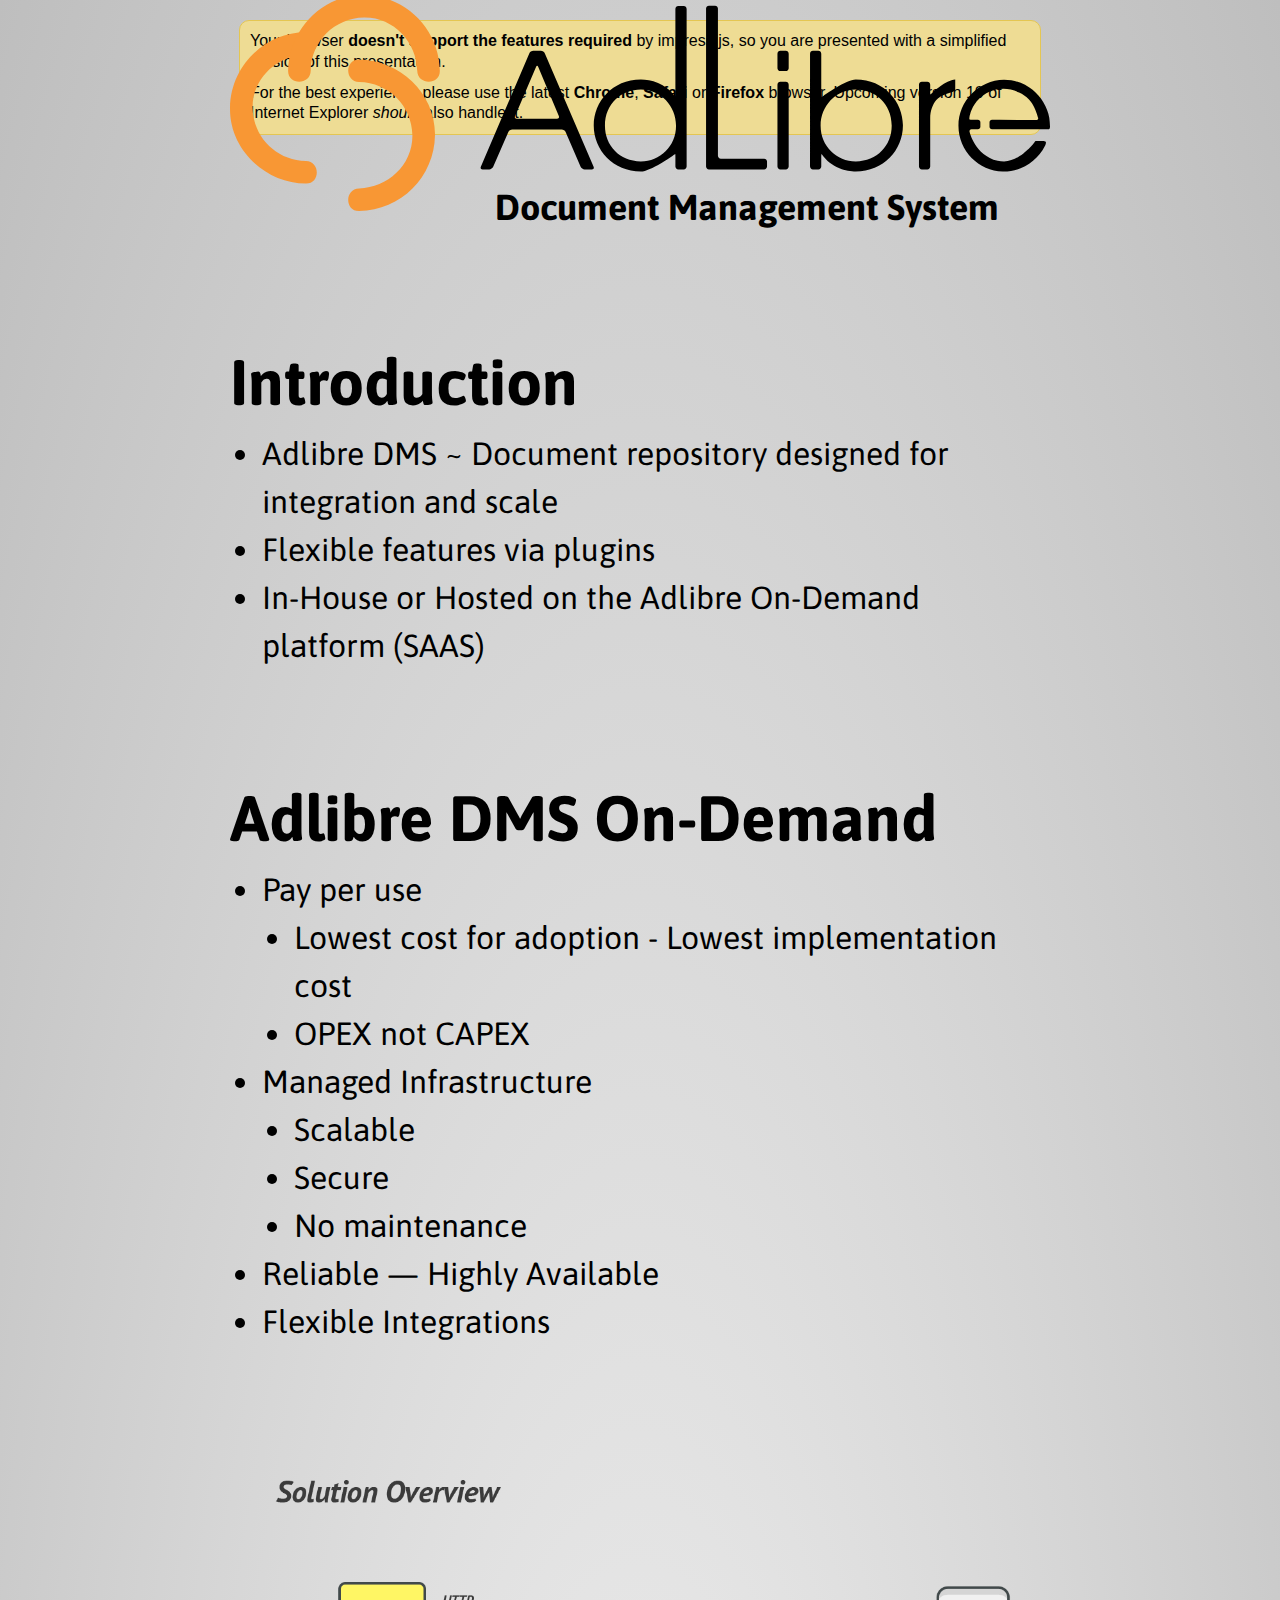
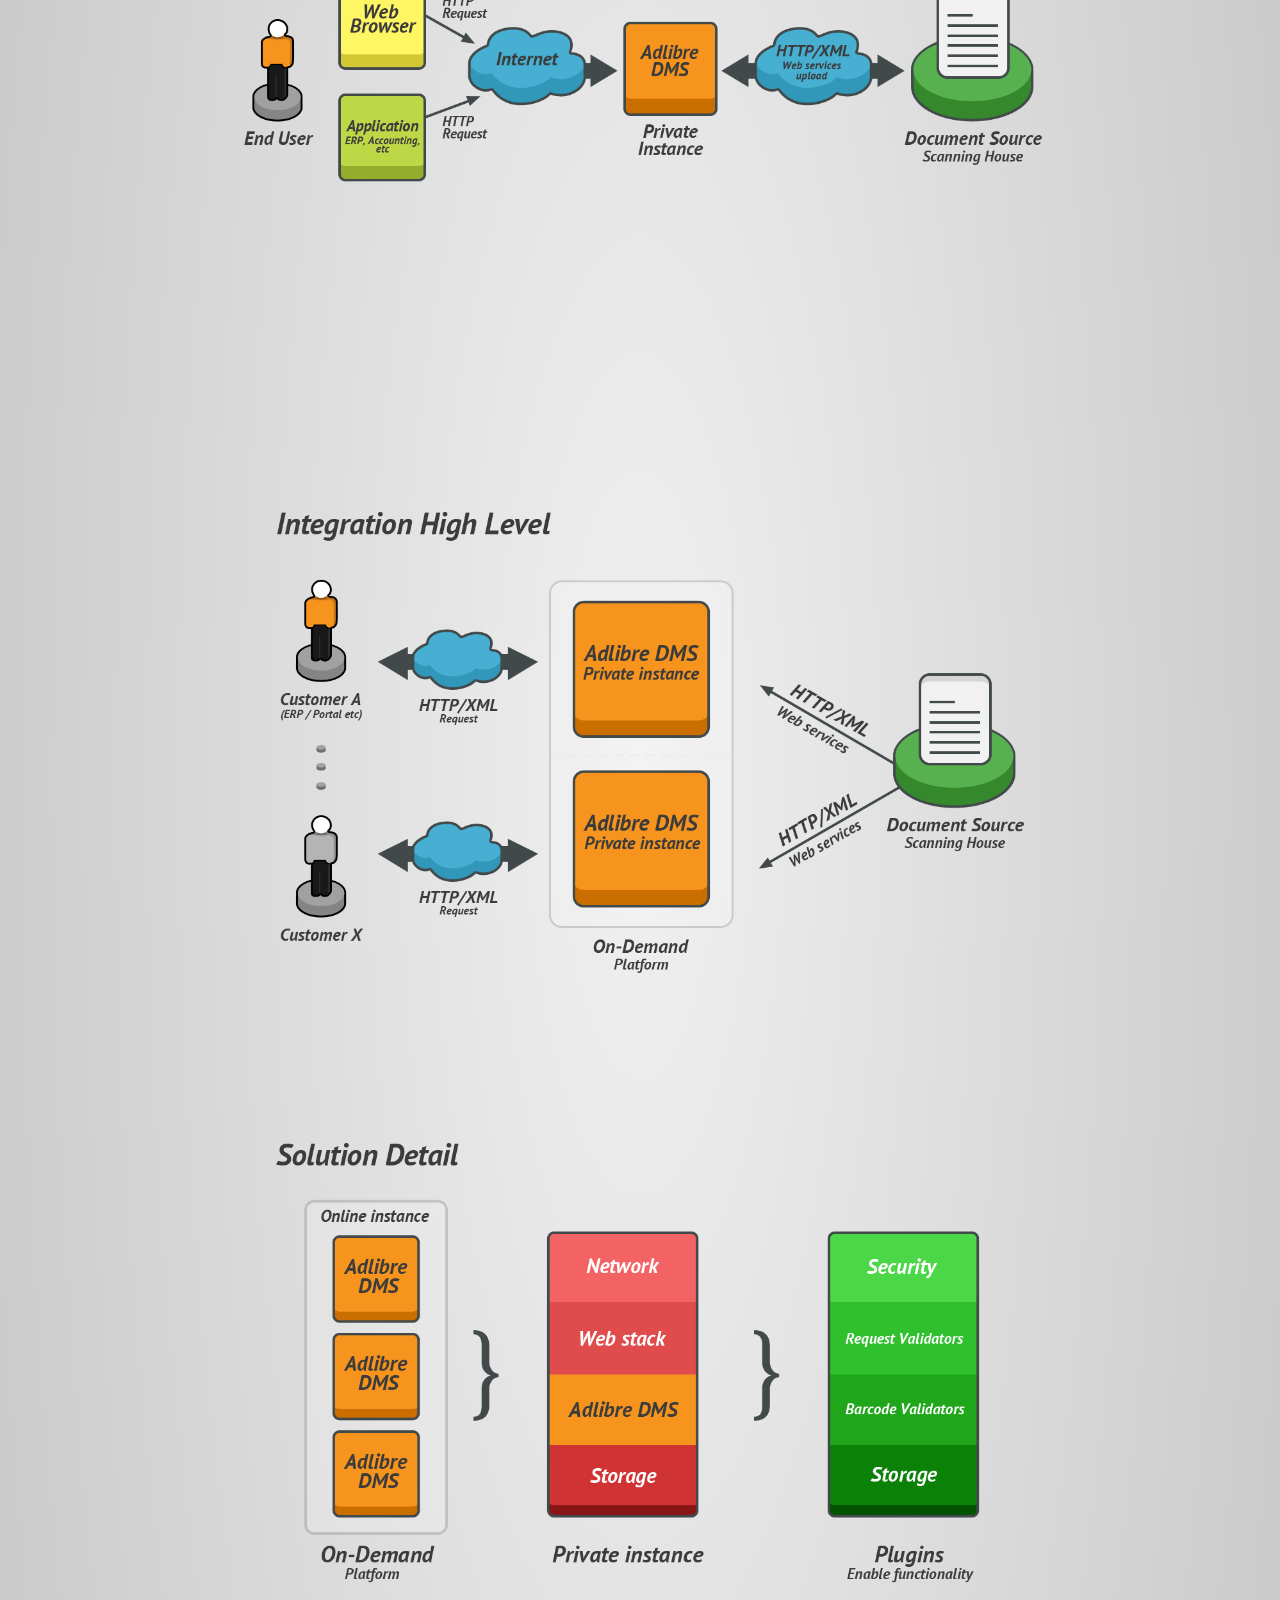
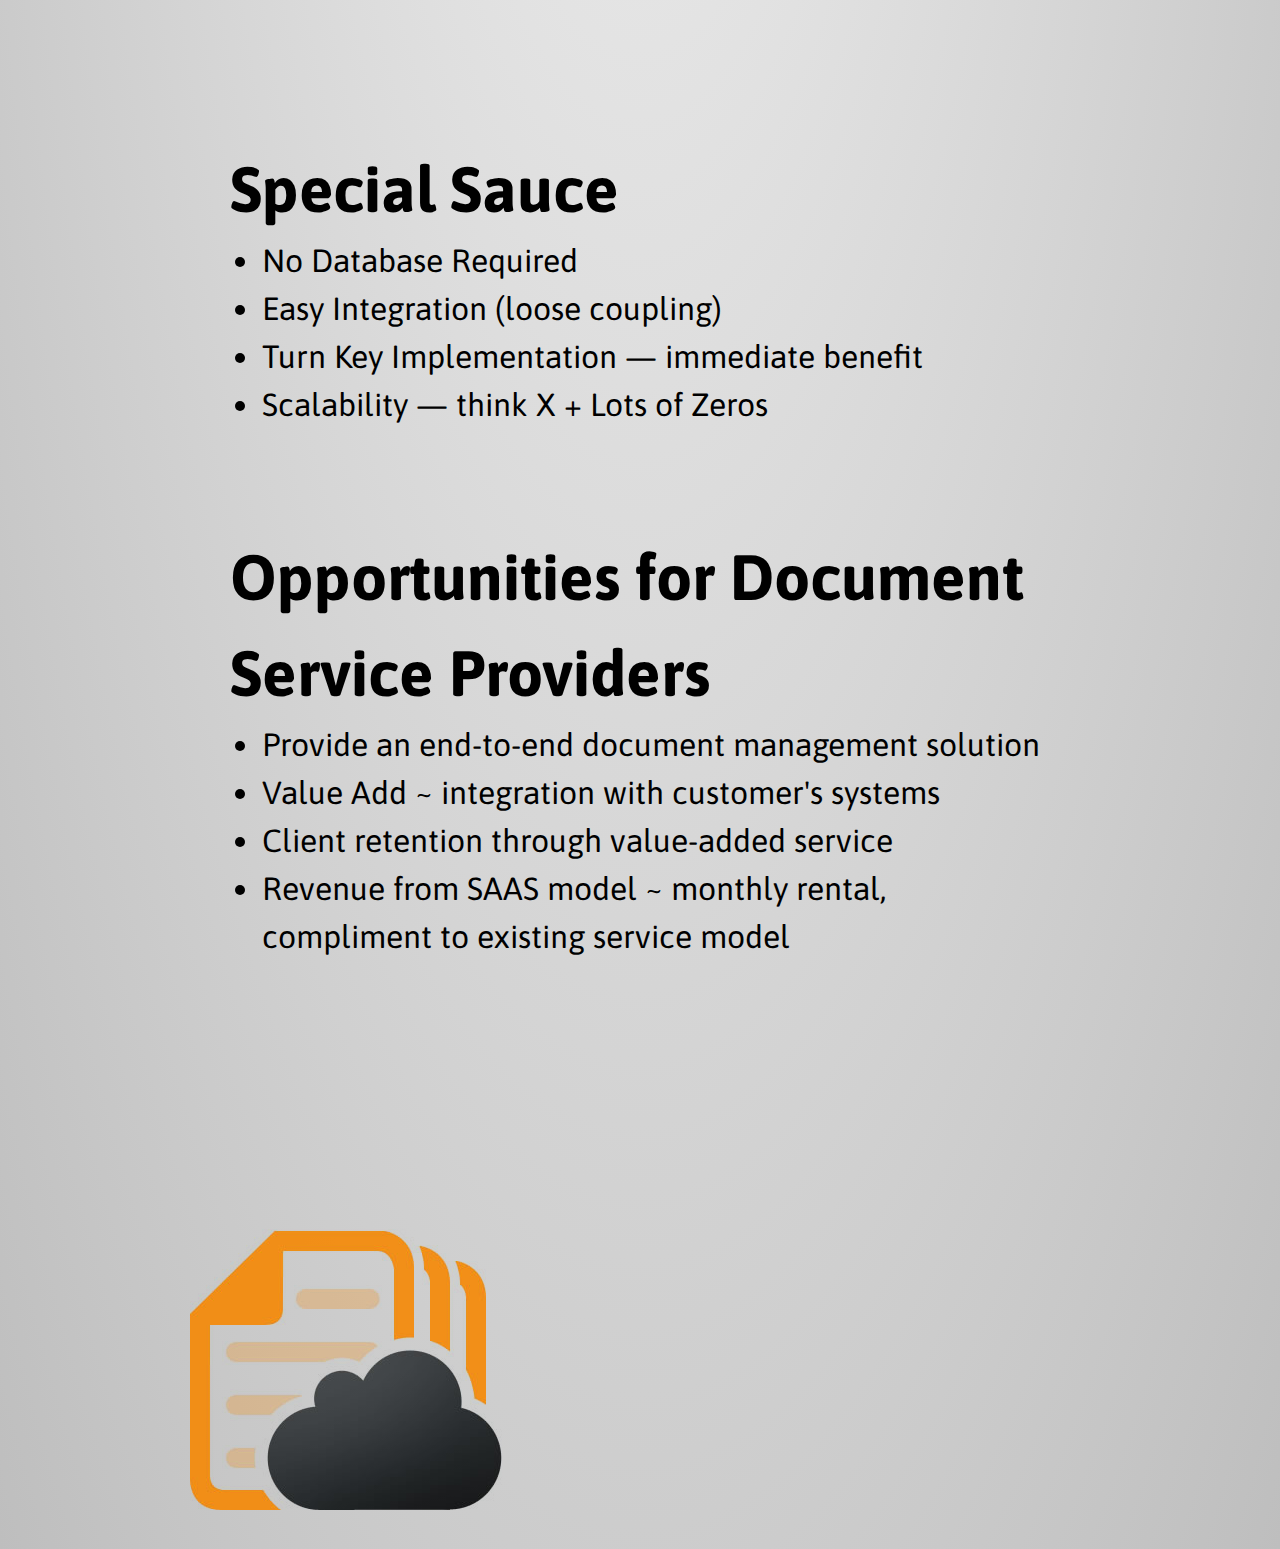
==== dms-on-demand.html @ f7622c77 "Initial import of Adlibre Presentations, resources, and css" ====
<!doctype html>
<html lang="en">
<head>
    <meta charset="utf-8" />
    <meta name="viewport" content="width=1280" />
    <meta name="apple-mobile-web-app-capable" content="yes" />
    <title>Adlibre DMS On-Demand</title>
    <meta name="description" content="Adlibre DMS On-Demand SAAS Provider Model" />
    <meta name="author" content="Andrew Cutler - Adlibre Pty Ltd" />
    <link href='http://fonts.googleapis.com/css?family=Asap' rel='stylesheet' type='text/css'>
    <link href="css/impress-adlibre.css" rel="stylesheet" />
    <link rel="apple-touch-icon" href="apple-touch-icon.png" />
</head>
<body>

<div id="impress" class="impress-not-supported">

    <div class="fallback-message">
        <p>Your browser <b>doesn't support the features required</b> by impress.js, so you are presented with a simplified version of this presentation.</p>
        <p>For the best experience please use the latest <b>Chrome</b>, <b>Safari</b> or <b>Firefox</b> browser. Upcoming version 10 of Internet Explorer <i>should</i> also handle it.</p>
    </div>

    <div id="start" class="step" data-x="-1280" data-y="300" data-rotate="0" data-scale="4">
        <div style="margin-top:-200px;">
            <img src="images/adlibre.svg" width="100%" />
            <h1 style="font-family:Asap; font-size: 36px; margin-top: -50px; margin-left:265px;">Document Management System</h1>
        </div>
    </div>

    <div id="intro" class="step" data-x="1280" data-y="0" data-scale="1.5">
        <h1>Introduction</h1>
        <ul>
            <li>Adlibre DMS ~ Document repository designed for integration and scale</li>
            <li>Flexible features via plugins</li>
            <li>In-House or Hosted on the Adlibre On-Demand platform (SAAS)</li>
        </ul>
    </div>
    
    <div id="on-demand" class="step" data-x="1280" data-y="800">
        <h1>Adlibre DMS On-Demand</h1>
        <ul>
            <li>Pay per use
                <ul>
                    <li>Lowest cost for adoption - Lowest implementation cost</li>
                    <li>OPEX not CAPEX</li>
                </ul>
            </li>
            <li>Managed Infrastructure
                <ul>
                    <li>Scalable</li>
                    <li>Secure</li>
                    <li>No maintenance</li>
                </ul>            
            </li>
            <li>Reliable &mdash; Highly Available</li>
            <li>Flexible Integrations</li>
        </ul>
    </div>
    
    <div id="solution-overview" class="step" data-x="0" data-y="800">
        <img src="images/solution_overview.png" width="100%" />
    </div>

    <div id="integration-high-level" class="step" data-x="0" data-y="1600">
        <img src="images/integration_high_level.png" width="100%" />
    </div>
    
    <div id="solution-detail" class="step" data-x="0" data-y="2400">
        <img src="images/solution_detail.png" width="100%" />
    </div>
    
    <div id="special-sauce" class="step" data-x="1280" data-y="1600">
        <h1>Special Sauce</h1>
        <ul>
            <li>No Database Required</li>
            <li>Easy Integration (loose coupling)</li>
            <li>Turn Key Implementation &mdash; immediate benefit</li>
            <li>Scalability &mdash; think X + Lots of Zeros</li>
        </ul>
    </div>   
    
    <div id="opportunities" class="step" data-x="1280" data-y="2400">
        <h1>Opportunities for Document Service Providers</h1>
        <ul>
            <li>Provide an end-to-end document management solution</li>
            <li>Value Add ~ integration with customer's systems</li>
            <li>Client retention through value-added service</li>
            <li>Revenue from SAAS model ~ monthly rental, compliment to existing service model</li>
        </ul>
    </div>
 
    <div id="overview" class="step" data-x="-200" data-y="1080" data-scale="5">
        <img src="images/dms.png" style="padding-top: 200px;" />
    </div>

</div>

<div class="hint">
    <p>Use a spacebar or arrow keys to navigate</p>
</div>

<script>
if ("ontouchstart" in document.documentElement) { 
    document.querySelector(".hint").innerHTML = "<p>Tap on the left or right to navigate</p>";
}
</script>
<script src="js/impress.js"></script>
<script>impress();</script>

</body>
</html>
---- css/impress-adlibre.css ----
/**
 * This is a stylesheet for a demo presentation for impress.js
 * 
 * It is not meant to be a part of impress.js and is not required by impress.js.
 * I expect that anyone creating a presentation for impress.js would create their own
 * set of styles.
 */


/* http://meyerweb.com/eric/tools/css/reset/ 
   v2.0 | 20110126
   License: none (public domain)
*/

html, body, div, span, applet, object, iframe,
h1, h2, h3, h4, h5, h6, p, blockquote, pre,
a, abbr, acronym, address, big, cite, code,
del, dfn, em, img, ins, kbd, q, s, samp,
small, strike, strong, sub, sup, tt, var,
b, u, i, center,
dl, dt, dd, ol, ul, li,
fieldset, form, label, legend,
table, caption, tbody, tfoot, thead, tr, th, td,
article, aside, canvas, details, embed, 
figure, figcaption, footer, header, hgroup, 
menu, nav, output, ruby, section, summary,
time, mark, audio, video {
    margin: 0;
    padding: 0;
    border: 0;
    font-size: 100%;
    font: inherit;
    vertical-align: baseline;
}

/* HTML5 display-role reset for older browsers */
article, aside, details, figcaption, figure, 
footer, header, hgroup, menu, nav, section {
    display: block;
}
body {
    line-height: 1;
}
ol, ul {
    list-style: none;
}
blockquote, q {
    quotes: none;
}
blockquote:before, blockquote:after,
q:before, q:after {
    content: '';
    content: none;
}

table {
    border-collapse: collapse;
    border-spacing: 0;
}


body {
    font-family: Asap, sans-serif;
    
    min-height: 740px;

    background: rgb(215, 215, 215);
    background: -webkit-gradient(radial, 50% 50%, 0, 50% 50%, 500, from(rgb(240, 240, 240)), to(rgb(190, 190, 190)));
    background: -webkit-radial-gradient(rgb(240, 240, 240), rgb(190, 190, 190));
    background:    -moz-radial-gradient(rgb(240, 240, 240), rgb(190, 190, 190));
    background:      -o-radial-gradient(rgb(240, 240, 240), rgb(190, 190, 190));
    background:         radial-gradient(rgb(240, 240, 240), rgb(190, 190, 190));

    -webkit-font-smoothing: antialiased;
}

b, strong { font-weight: bold }
i, em { font-style: italic}

a {
    color: inherit;
    text-decoration: none;
    padding: 0 0.1em;
    background: rgba(255,255,255,0.5);
    text-shadow: -1px -1px 2px rgba(100,100,100,0.9);
    border-radius: 0.2em;
    
    -webkit-transition: 0.5s;
    -moz-transition:    0.5s;
    -ms-transition:     0.5s;
    -o-transition:      0.5s;
    transition:         0.5s;
}

a:hover {
    background: rgba(255,255,255,1);
    text-shadow: -1px -1px 2px rgba(100,100,100,0.5);
}

/* enable clicking on elements 'hiding' behind body in 3D */
body     { pointer-events: none; }
#impress { pointer-events: auto; }

/* COMMON STEP STYLES */

.step {
    width: 900px;
    padding: 40px;

    -webkit-box-sizing: border-box;
    -moz-box-sizing:    border-box;
    -ms-box-sizing:     border-box;
    -o-box-sizing:      border-box;
    box-sizing:         border-box;

    font-family: Asap; /*'PT Serif', georgia, serif;*/

    font-size: 48px;
    line-height: 1.5;
}

/* fade out inactive slides */

.step {
    -webkit-transition: opacity 1s;
    -moz-transition:    opacity 1s;
    -ms-transition:     opacity 1s;
    -o-transition:      opacity 1s;
    transition:         opacity 1s;
}

.step:not(.active) {
    opacity: 0.3;
}

h1 {font-weight:bold; font-size: 64px;}
ul {font-size: 32px; list-style: disc;}
    li { list-style: disc outside none; display: list-item; margin-left: 1em; }
    
/* STEP SPECIFIC STYLES */
    
/* Hide all other slides at the start */
#impress.step-start .step:not(.active) {opacity: 0;}

/* Show Navigation hint on the first slide */

.hint {
    position: fixed;
    left: 0;
    right: 0;
    bottom: 200px;
    
    background: rgba(0,0,0,0.5);
    color: #EEE;
    text-align: center;
    
    font-size: 50px;
    padding: 20px;
    
    z-index: 100;
    
    opacity: 0;
    
    -webkit-transform: translateY(400px);
    -moz-transform:    translateY(400px);
    -ms-transform:     translateY(400px);
    -o-transform:      translateY(400px);
    transform:         translateY(400px);

    -webkit-transition: opacity 1s, -webkit-transform 0.5s 1s;
    -moz-transition:    opacity 1s,    -moz-transform 0.5s 1s;
    -ms-transition:     opacity 1s,     -ms-transform 0.5s 1s;
    -o-transition:      opacity 1s,      -o-transform 0.5s 1s;
    transition:         opacity 1s,         transform 0.5s 1s;
}

.step-start + .hint {
    opacity: 1;
    
    -webkit-transition: opacity 1s 5s, -webkit-transform 0.5s;
    -moz-transition:    opacity 1s 5s,    -moz-transform 0.5s;
    -ms-transition:     opacity 1s 5s,     -ms-transform 0.5s;
    -o-transition:      opacity 1s 5s,      -o-transform 0.5s;
    transition:         opacity 1s 5s,         transform 0.5s;
    
    -webkit-transform: translateY(0px);
    -moz-transform:    translateY(0px);
    -ms-transform:     translateY(0px);
    -o-transform:      translateY(0px);
    transform:         translateY(0px);
}

/* overview step */

#overview {
    z-index: -1;
    padding: 0;
}

/* on overview step everything is visible */

#impress.step-overview .step {
    opacity: 1;
    cursor: pointer;
}

/*
 * SLIDE STEP STYLES
 *
 * inspired by: http://html5slides.googlecode.com/svn/trunk/styles.css
 *
 * ;)
 */

.slide {
    display: block;

    width: 900px;
    height: 700px;

    padding: 40px 60px;

    border-radius: 10px;

    background-color: white;

    box-shadow: 0 2px 6px rgba(0, 0, 0, .1);
    border: 1px solid rgba(0, 0, 0, .3);

    font-family: 'Open Sans', Arial, sans-serif;

    color: rgb(102, 102, 102);
    text-shadow: 0 2px 2px rgba(0, 0, 0, .1);

    font-size: 30px;
    line-height: 36px;

    letter-spacing: -1px;
}

.slide q {
    display: block;
    font-size: 50px;
    line-height: 72px;

    margin-top: 100px;
}

.slide q strong {
    white-space: nowrap;
}



/* IMPRESS NOT SUPPORTED STYLES */

.fallback-message {
    font-family: sans-serif;
    line-height: 1.3;
    
    display: none;
    width: 780px;
    padding: 10px 10px 0;
    margin: 20px auto;

    border-radius: 10px;
    border: 1px solid #E4C652;
    background: #EEDC94;
}

.fallback-message p {
    margin-bottom: 10px;
}

.impress-not-supported .step {
    position: relative;
    opacity: 1;
    margin: 20px auto;
}

.impress-not-supported .fallback-message {
    display: block;
}
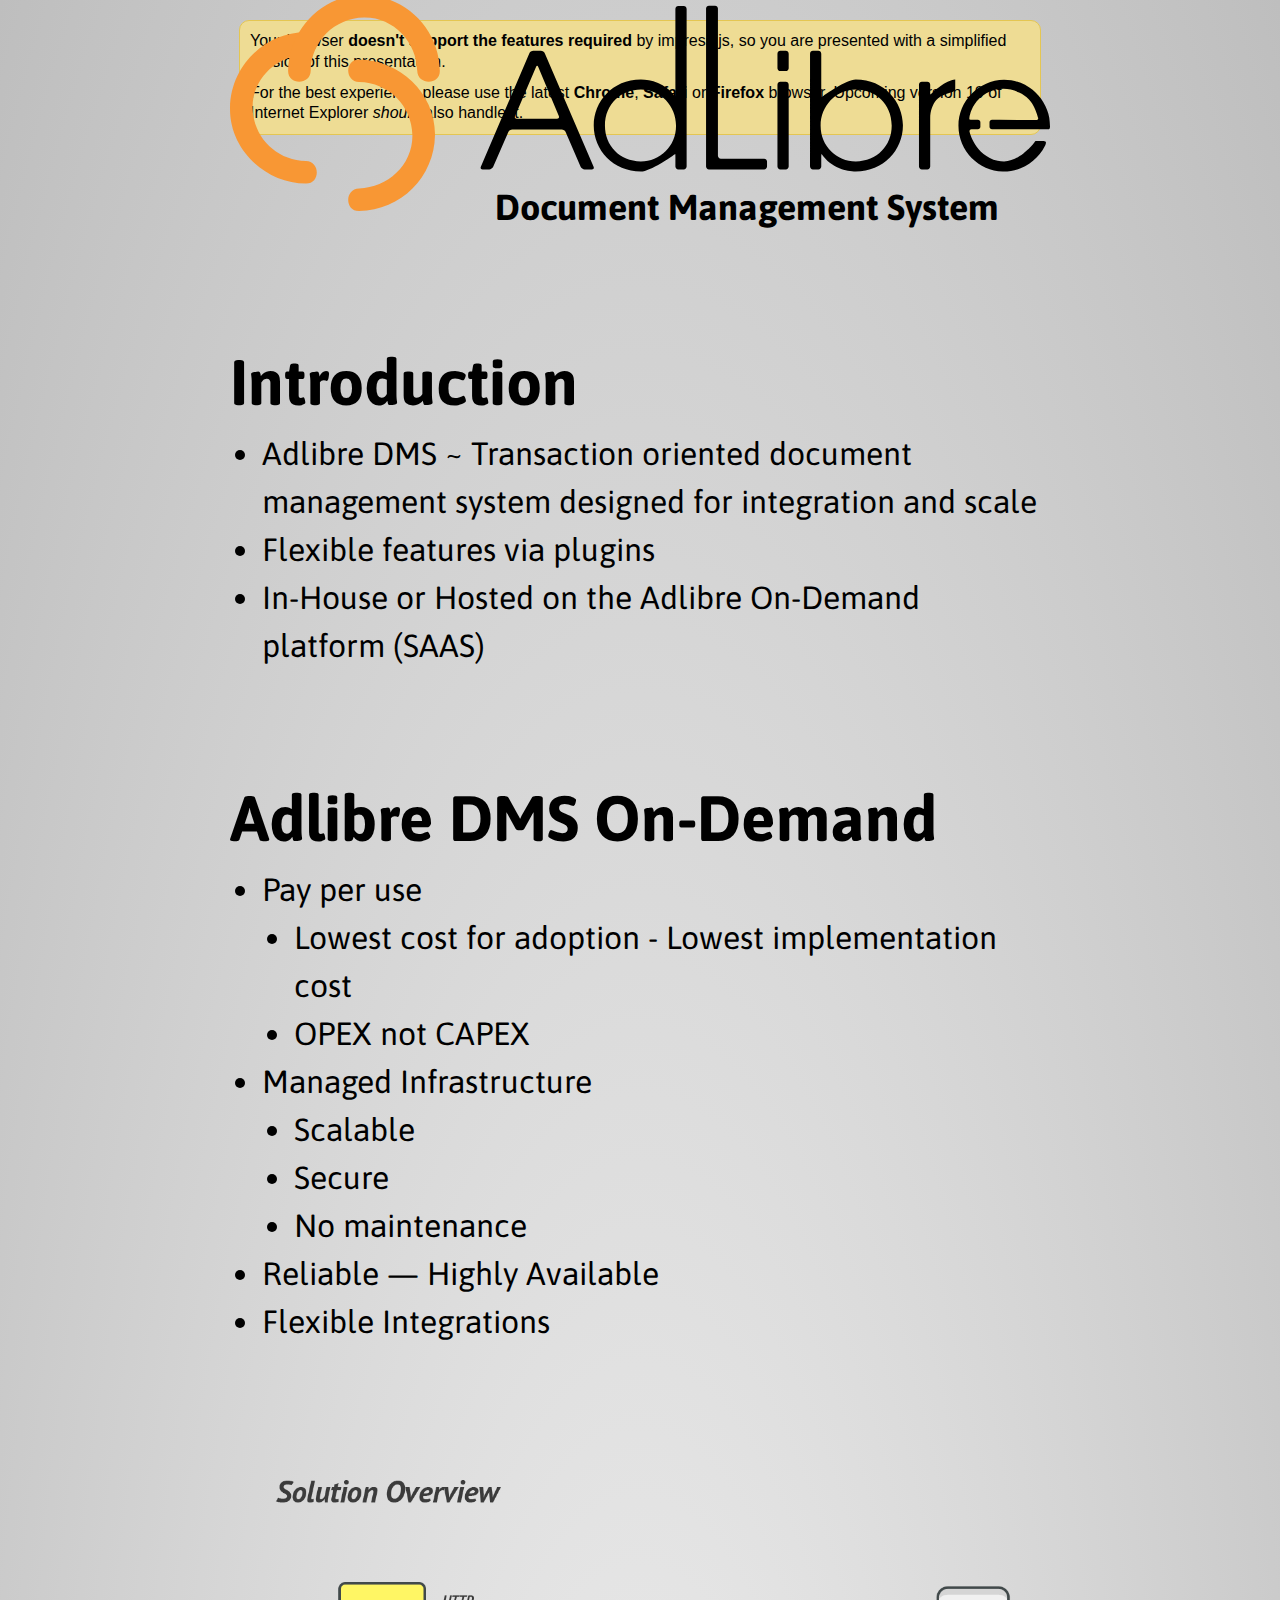
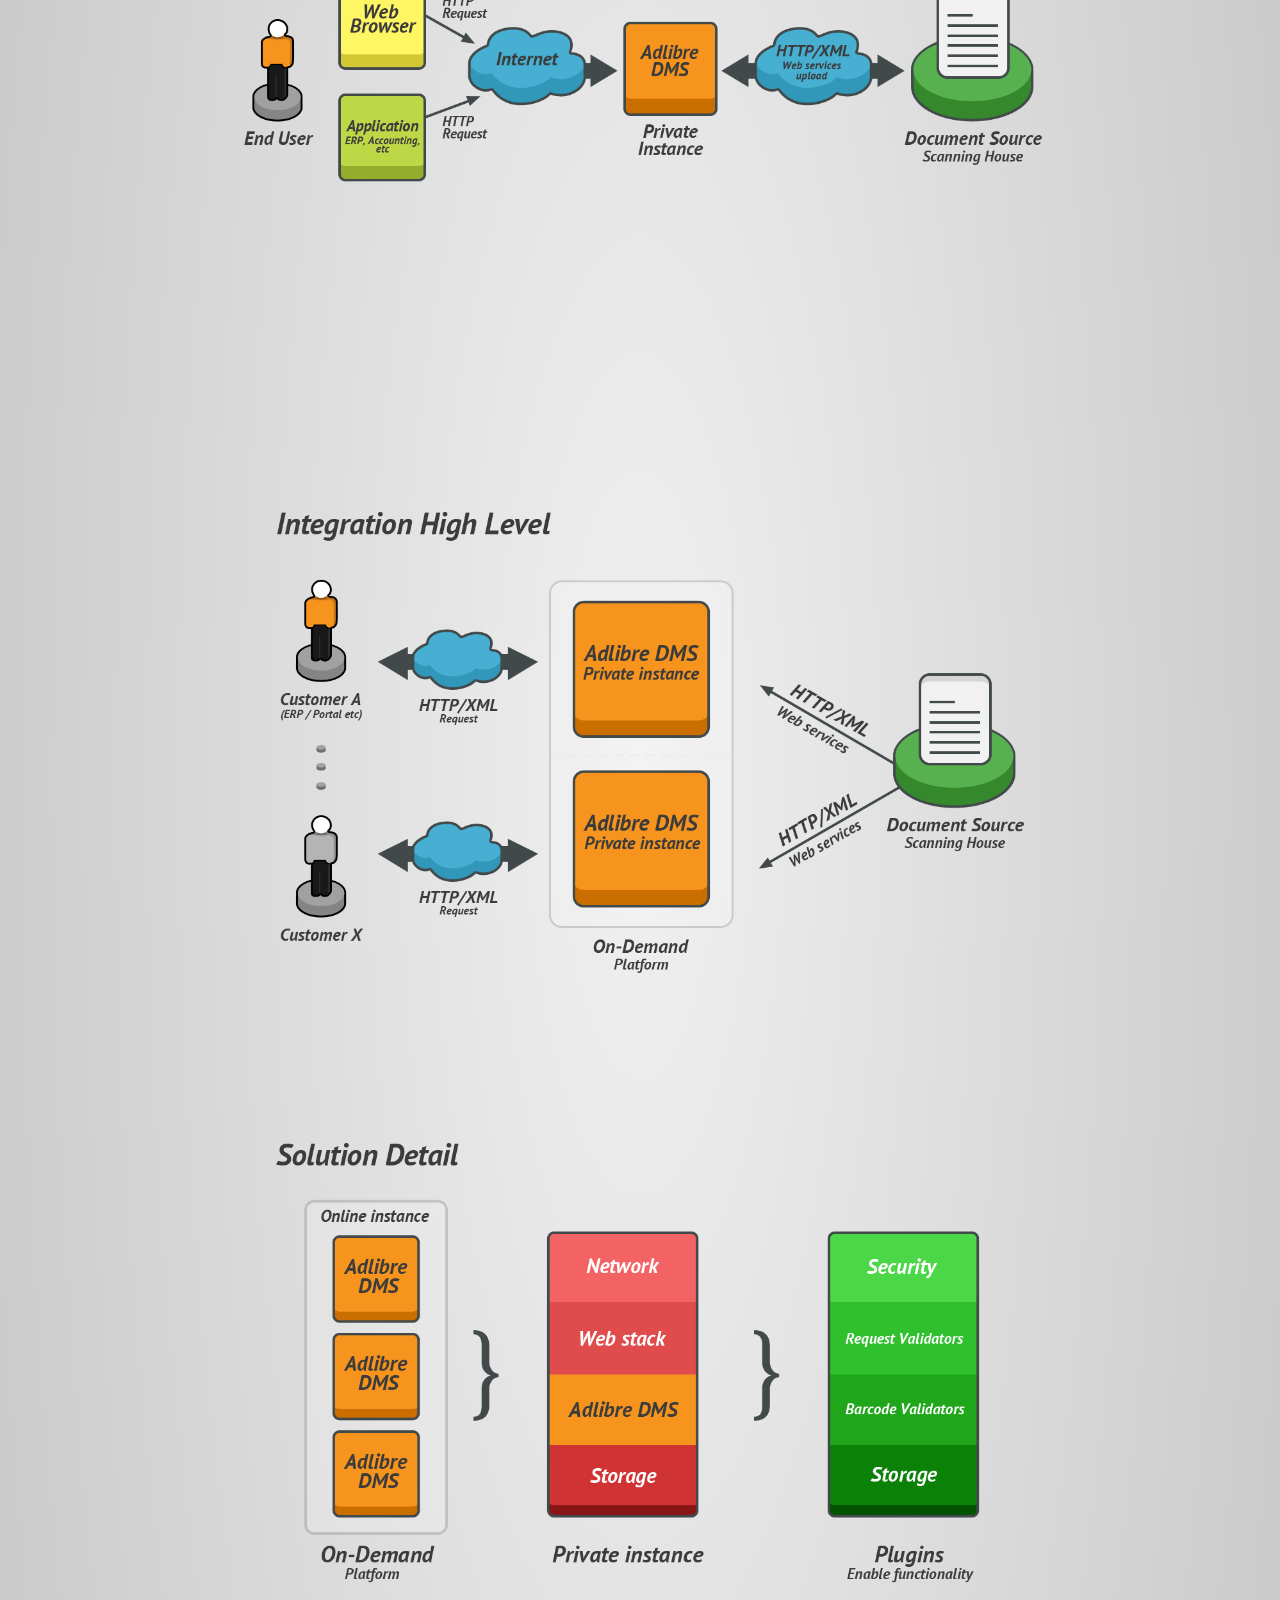
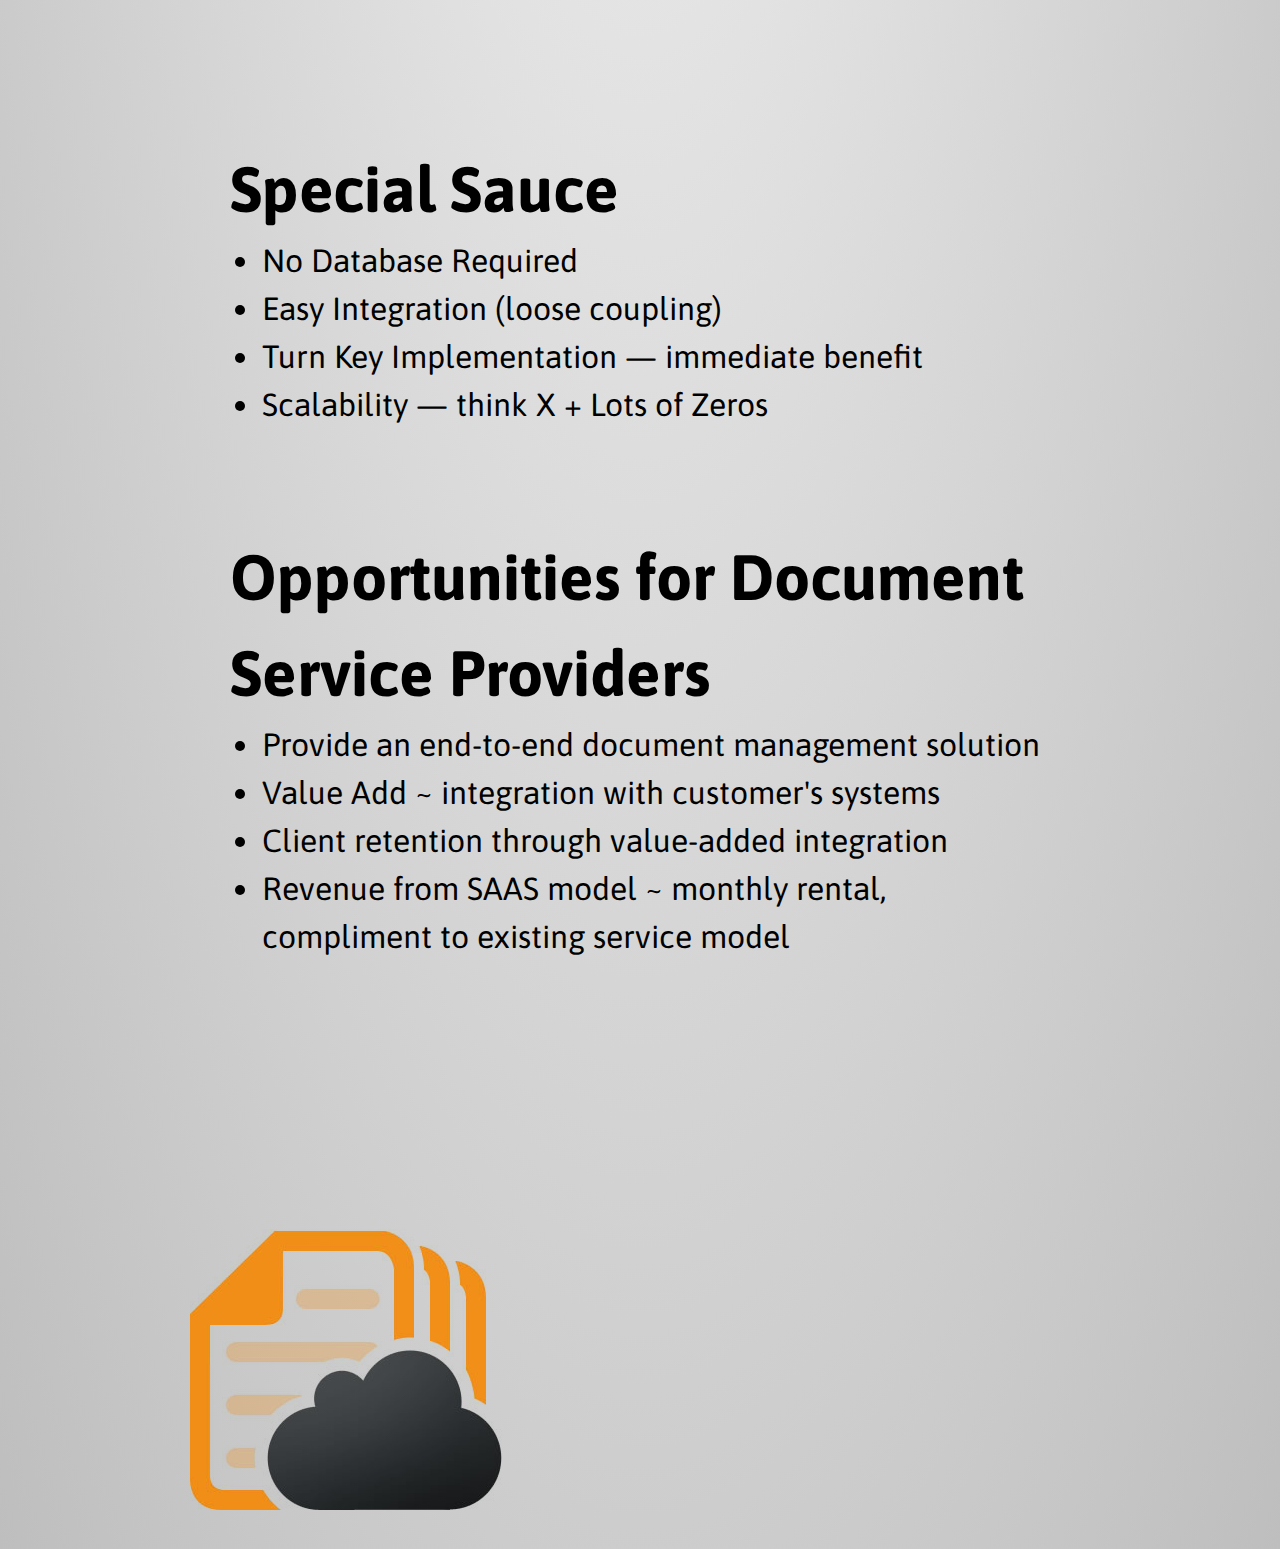
==== commit e5685c28: "Fix some inline styles" ====
--- a/dms-on-demand.html
+++ b/dms-on-demand.html
@@ -10,6 +10,11 @@
     <link href='http://fonts.googleapis.com/css?family=Asap' rel='stylesheet' type='text/css'>
     <link href="css/impress-adlibre.css" rel="stylesheet" />
     <link rel="apple-touch-icon" href="apple-touch-icon.png" />
+    <style>
+        /* Presentation specific Styles */
+        #start div {margin-top:-200px;}
+        #start h1 {font-size: 36px; margin-top: -50px; margin-left:265px;}
+    </style> 
 </head>
 <body>
 
@@ -21,16 +26,16 @@
     </div>
 
     <div id="start" class="step" data-x="-1280" data-y="300" data-rotate="0" data-scale="4">
-        <div style="margin-top:-200px;">
+        <div>
             <img src="images/adlibre.svg" width="100%" />
-            <h1 style="font-family:Asap; font-size: 36px; margin-top: -50px; margin-left:265px;">Document Management System</h1>
+            <h1>Document Management System</h1>
         </div>
     </div>
 
     <div id="intro" class="step" data-x="1280" data-y="0" data-scale="1.5">
         <h1>Introduction</h1>
         <ul>
-            <li>Adlibre DMS ~ Document repository designed for integration and scale</li>
+            <li>Adlibre DMS ~ Transaction oriented document management system designed for integration and scale</li>
             <li>Flexible features via plugins</li>
             <li>In-House or Hosted on the Adlibre On-Demand platform (SAAS)</li>
         </ul>
@@ -84,7 +89,7 @@
         <ul>
             <li>Provide an end-to-end document management solution</li>
             <li>Value Add ~ integration with customer's systems</li>
-            <li>Client retention through value-added service</li>
+            <li>Client retention through value-added integration</li>
             <li>Revenue from SAAS model ~ monthly rental, compliment to existing service model</li>
         </ul>
     </div>
@@ -108,4 +113,4 @@
 <script>impress();</script>
 
 </body>
-</html>
+</html>